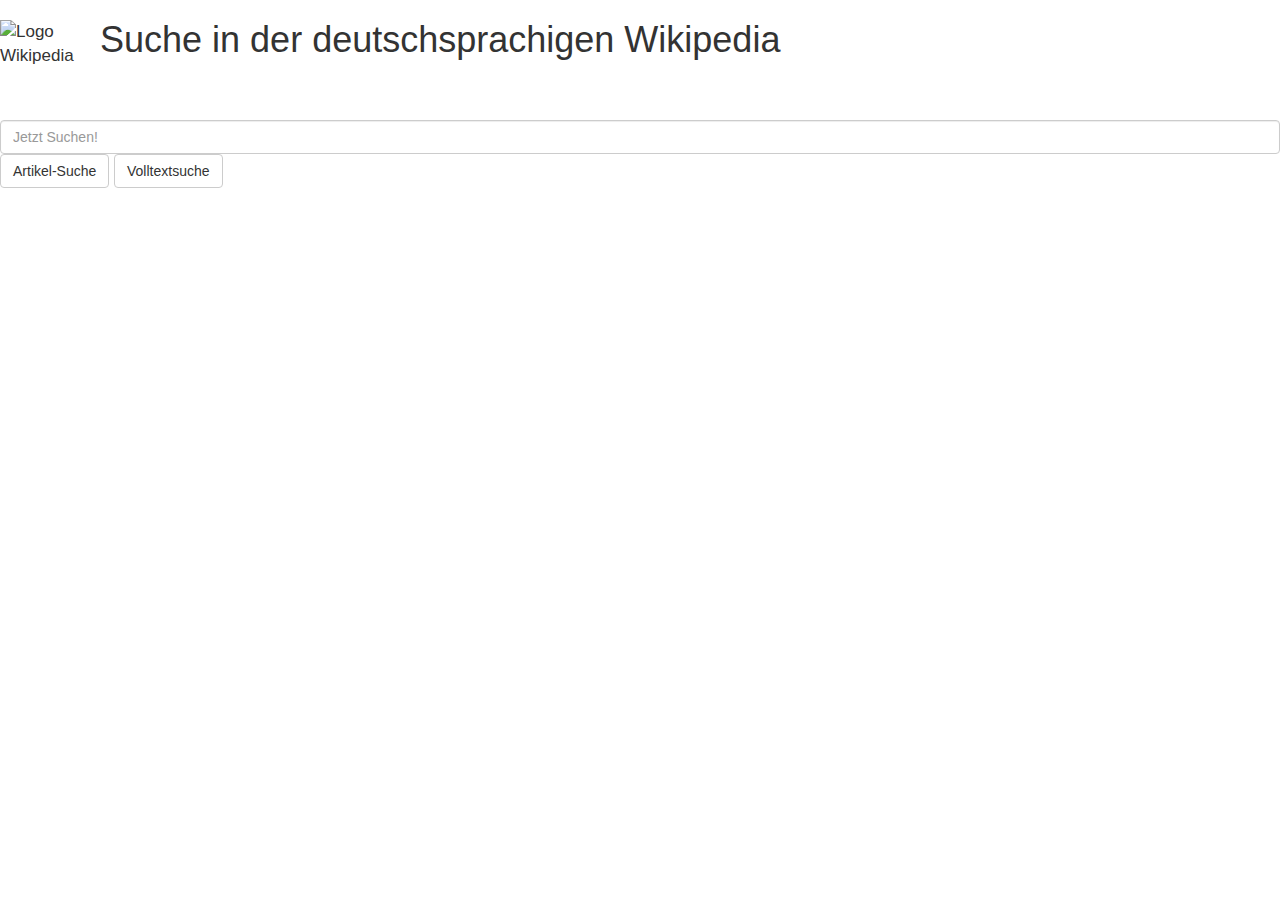
==== search.html @ 0b7ac65e "Wikipedia Suche hinzugefügt (funktional aber optisch nicht final)" ====
<!DOCTYPE html>
<html lang="de">
<head>
	<meta charset="utf-8">
	<title>Wikipedia Suche</title>
	<link rel="stylesheet" href="bootstrap/css/bootstrap.min.css">
	<script src="bootstrap/js/jquery.min.js"></script>
	<script src="bootstrap/js/bootstrap.min.js"></script>
	<meta name="viewport" content="width=device-width, initial-scale=1, maximum-scale=1, user-scalable=no">
	<link rel="stylesheet" href="css/style.css">
</head>
<body>
	<div id="wikisearch">
		<img src="https://wikipedia.de/img/logo.png" style="float:left;" border="0" align="left" width="100" height="100" title="Hauptseite der deutschen Wikipedia" alt="Logo Wikipedia" />
		<h1>Suche in der deutschsprachigen Wikipedia</h1>
		<form class="searchbox" action="http://de.wikipedia.org/wiki/Spezial:Suche" name="searchbox">
			<input class="form-control" type="text" size="30" placeholder="Jetzt Suchen!" name="search"></input>
			<input class="btn btn-default articleSearch" type="submit" value="Artikel-Suche"></input>
			<input class="btn btn-default fullSearch" type="submit" value="Volltextsuche"></input>
		</form>
	</div>
</body>
</html>
---- css/style.css ----
/*
#595959 auf #fff
#414141 auf #d6d6d6



*/


/* === MISC ===*/
body {
	font-size: 17px;
}

.btn-primary {
	background-color: #3399cc;
	color: #fff;
	border-radius: 15px;
	border: none;
	margin: auto;
}

/* === Header ===*/
.navbar {
	margin-bottom: 0;
}

.navbar-right {
	font-size: 20px;
	font-weight: bold;
}

.navbar-brand {
	color: #414141 !important;
	font-weight: bold;
	font-size: 30px;
}

.navbar-right a {
	color: #414141 !important;
}

.navbar-right a:hover {
	color: #fff !important;
	background-color: #3399cc !important;
	border-top-right-radius: 15px;
	border-top-left-radius: 15px;
}

.navbar-static-top {
	background-color: #d6d6d6;
	border-bottom: solid 7px #3399cc;
}

.navbar-brand img {
	height: 250%;
}

/* === FOOTER ===*/
.footer {
	background-color: #d6d6d6;
	border-top: solid 7px #3399cc;
	color: #414141;
	font-size: 14px !important;
	font-weight: initial;
	text-align: center;
	padding-top: 10px;
}

/* === MAIN ===*/


.featured {
	padding: 40px;
	color: #595959;
	font-size: 115%;
	text-align: left;
	margin-bottom: 40px;
}


#myCarousel {
	margin-top: 40px;
	margin-bottom: 20px;

}

.carousel-caption {
	background-color: rgba(0,0,0, 0.5);
	font-size: 20px;
}

.carousel-caption h3{
	font-size: 60px;
	color: #fff !importants;
}

.container {
	border-left: 4px solid #d6d6d6;
	border-right: 4px solid #d6d6d6;
	padding-left: 40px;
	padding-right: 40px;
}

.thumbnail {
	border: none;
	border-radius: 0;
	padding: 15px;
	margin: 0;
}

.thumbnail h3 {
	padding-bottom: 15px;
}

.thumbnail-before {
	background-color: #d6d6d6;
	border-top-right-radius: 15px;
	border-top-left-radius: 15px;
	border-bottom: solid 7px #3399cc;	
	padding: 15px;
}

.thumbnail .link {
	background-color: #e5e5e5;
	padding: 10px;
	font-size: 12px;
	margin-bottom: 0px;
	border-top-right-radius: 15px;
	border-top-left-radius: 15px;
	text-align: center;
}

.thumbnail .caption .btn {
	width: 100% ;
	font-size: 20px;
	font-weight: bold;
	border-radius: 0px;
	border-bottom-right-radius: 15px;
	border-bottom-left-radius: 15px;
}

.widget {
	margin-top: 40px; 
	margin-bottom: 40px; 
}

table #head{
	background-color: #595959;
	color: #fff;
}


@media only screen and (max-width: 767px) { 
	.widget {
		border-top: 4px solid #d6d6d6;
	}


	.container {
		border: none;
		padding-left: 10px;
		padding-right: 10px;
	}
}
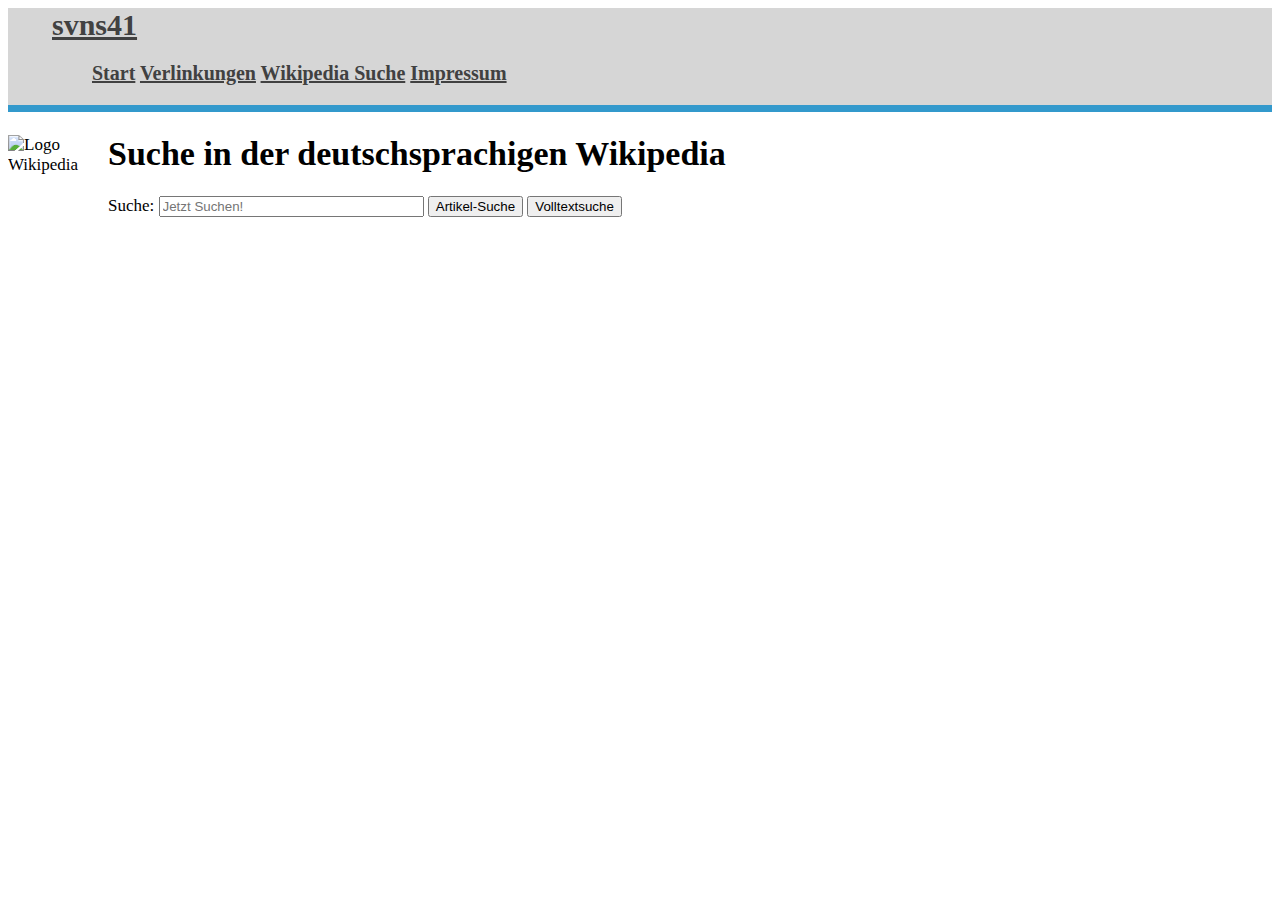
==== commit 55961f1e: "Footer geändert (ist jetzt immer unten, auch bei "kurzen" Seiten) und Wikipedia Suche optisch angepa" ====
--- a/search.html
+++ b/search.html
@@ -3,18 +3,31 @@
 <head>
 	<meta charset="utf-8">
 	<title>Wikipedia Suche</title>
-	<link rel="stylesheet" href="bootstrap/css/bootstrap.min.css">
-	<script src="bootstrap/js/jquery.min.js"></script>
-	<script src="bootstrap/js/bootstrap.min.js"></script>
-	<meta name="viewport" content="width=device-width, initial-scale=1, maximum-scale=1, user-scalable=no">
 	<link rel="stylesheet" href="css/style.css">
 </head>
 <body>
+	<nav role="navigation" class="navbar navbar-default navbar-static-top">
+		<div class="container">
+			<div class="navbar-header">
+				<a href="index.php" class="navbar-brand" title="komische Seite">svns41</a>
+			</div>
+			<div id="navbarCollapse" class="collapse navbar-collapse navbar-right">
+				<ul class="nav navbar-nav">
+					<tr><a href="/" title="Startseite">Start</a></tr>
+					<tr><a href="Links.php" title="Verlinkungen um Rahmen der Aufgabenstellung">Verlinkungen</a></tr>
+					<tr><a href="search.html" title="Suchformular für die deutsche Wikipedia">Wikipedia Suche</a></tr>
+					<tr><a href="impressum.php" title="Impressum und Datenschutz">Impressum</a></tr>
+				</ul>
+			</div>
+		</div>
+	</nav>
+
 	<div id="wikisearch">
 		<img src="https://wikipedia.de/img/logo.png" style="float:left;" border="0" align="left" width="100" height="100" title="Hauptseite der deutschen Wikipedia" alt="Logo Wikipedia" />
 		<h1>Suche in der deutschsprachigen Wikipedia</h1>
 		<form class="searchbox" action="http://de.wikipedia.org/wiki/Spezial:Suche" name="searchbox">
-			<input class="form-control" type="text" size="30" placeholder="Jetzt Suchen!" name="search"></input>
+			<label for="searchArea">Suche:</label>
+			<input id ="search" class="form-control" type="text" size="30" placeholder="Jetzt Suchen!" name="search"></input>
 			<input class="btn btn-default articleSearch" type="submit" value="Artikel-Suche"></input>
 			<input class="btn btn-default fullSearch" type="submit" value="Volltextsuche"></input>
 		</form>
--- a/css/style.css
+++ b/css/style.css
@@ -1,16 +1,16 @@
 /*
+Contrast Ratio min.: 7:1
 #595959 auf #fff
 #414141 auf #d6d6d6
-
-
-
 */
-
 
 /* === MISC ===*/
 body {
 	font-size: 17px;
 }
+html, body {
+  height:92%;
+} 
 
 .btn-primary {
 	background-color: #3399cc;
@@ -100,6 +100,9 @@
 	border-right: 4px solid #d6d6d6;
 	padding-left: 40px;
 	padding-right: 40px;
+	min-height: 100%;
+	height:auto !important;
+	height:100%;;
 }
 
 .thumbnail {
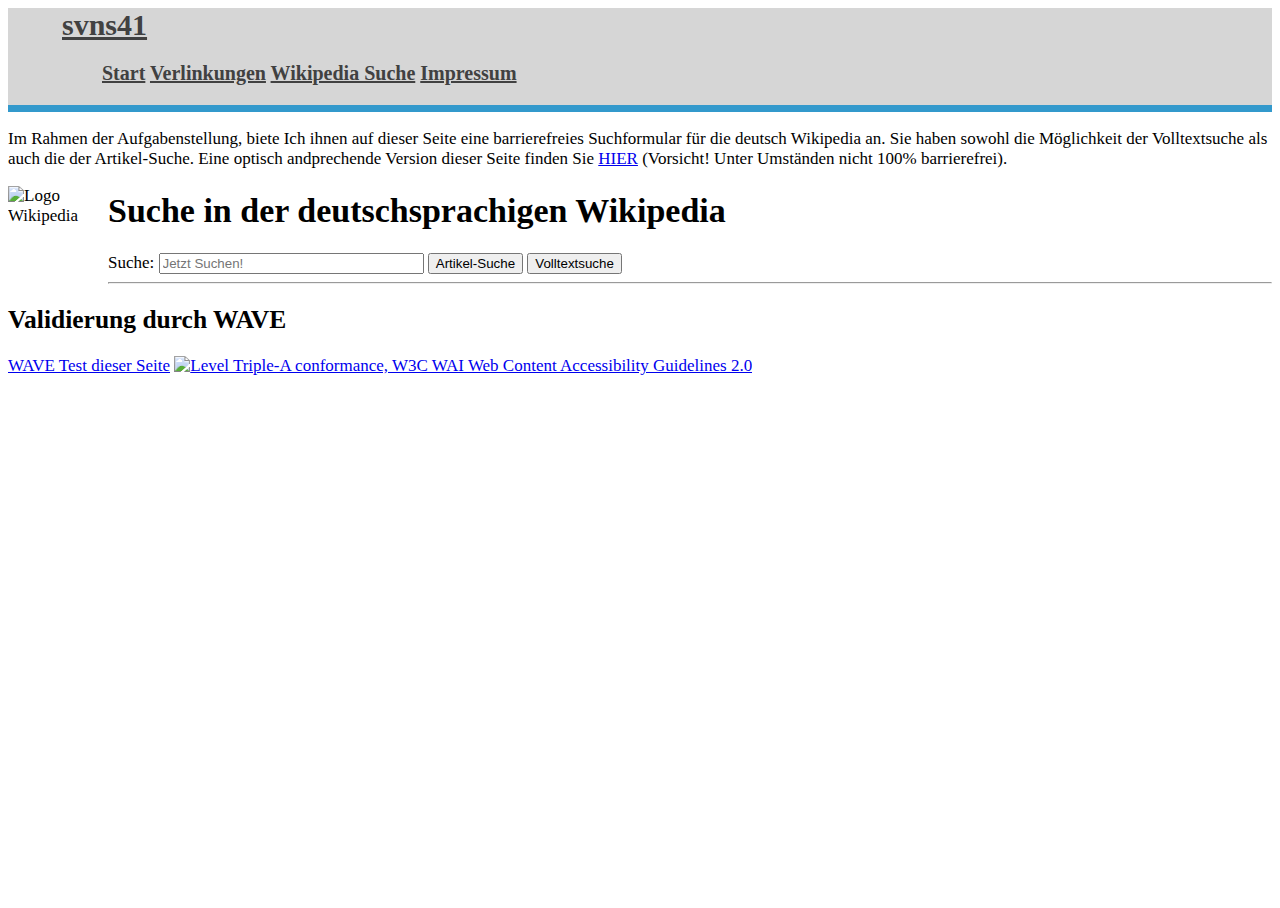
==== commit 48d92c2d: "Changed the imprint to W3C standard, changed search to be 100% accessible." ====
--- a/search.html
+++ b/search.html
@@ -7,7 +7,7 @@
 </head>
 <body>
 	<nav role="navigation" class="navbar navbar-default navbar-static-top">
-		<div class="container">
+		<div class="container hyphens">
 			<div class="navbar-header">
 				<a href="index.php" class="navbar-brand" title="komische Seite">svns41</a>
 			</div>
@@ -23,14 +23,24 @@
 	</nav>
 
 	<div id="wikisearch">
+		<p>Im Rahmen der Aufgabenstellung, biete Ich ihnen auf dieser Seite eine barrierefreies Suchformular für die deutsch Wikipedia an. Sie haben sowohl die Möglichkeit der Volltextsuche als auch die der Artikel-Suche. Eine optisch andprechende Version dieser Seite finden Sie <a href="search.php">HIER</a> (Vorsicht! Unter Umständen nicht 100% barrierefrei).</p>
 		<img src="https://wikipedia.de/img/logo.png" style="float:left;" border="0" align="left" width="100" height="100" title="Hauptseite der deutschen Wikipedia" alt="Logo Wikipedia" />
 		<h1>Suche in der deutschsprachigen Wikipedia</h1>
 		<form class="searchbox" action="http://de.wikipedia.org/wiki/Spezial:Suche" name="searchbox">
 			<label for="searchArea">Suche:</label>
-			<input id ="search" class="form-control" type="text" size="30" placeholder="Jetzt Suchen!" name="search"></input>
+			<input id ="searchArea" class="form-control" type="text" size="30" placeholder="Jetzt Suchen!" name="search"></input>
 			<input class="btn btn-default articleSearch" type="submit" value="Artikel-Suche"></input>
 			<input class="btn btn-default fullSearch" type="submit" value="Volltextsuche"></input>
 		</form>
 	</div>
+	<div>
+		<hr>
+		<h2>Validierung durch WAVE</h2>
+		<p>
+			<a href="http://wave.webaim.org/report#/http://aperturelabs23.cloudcontrolled.com" title="WAVE Validierung">WAVE Test dieser Seite</a>
+			<a href="http://www.w3.org/WAI/WCAG2AAA-Conformance" title="Explanation of WCAG 2.0 Level Triple-A Conformance">
+			  <img height="32" width="88" src="http://www.w3.org/WAI/wcag2AAA-blue" alt="Level Triple-A conformance, W3C WAI Web Content Accessibility Guidelines 2.0"></a>
+		</p>
+	</div>
 </body>
 </html>--- a/css/style.css
+++ b/css/style.css
@@ -8,9 +8,17 @@
 body {
 	font-size: 17px;
 }
+
 html, body {
-  height:92%;
+  height:100%;
 } 
+
+.hyphens {
+  -webkit-hyphens: auto;
+  -moz-hyphens: auto;
+  -ms-hyphens: auto;
+  hyphens: auto;
+}
 
 .btn-primary {
 	background-color: #3399cc;
@@ -21,9 +29,6 @@
 }
 
 /* === Header ===*/
-.navbar {
-	margin-bottom: 0;
-}
 
 .navbar-right {
 	font-size: 20px;
@@ -67,8 +72,52 @@
 	padding-top: 10px;
 }
 
+.navbar {
+	margin-bottom: 0;
+}
+
 /* === MAIN ===*/
-
+.featured h1 {
+	text-align: center;
+}
+
+.header-img {
+	position: relative;
+	background-color: #fff;
+	box-shadow: 0px 5px 4px 2px rgba(0,0,0,0.1);
+	border: 7px solid #d6d6d6;
+	margin-bottom: 40px;
+}
+
+.header-img:before, .header-img:after {
+	z-index: -1;
+	position: absolute;
+	content: "";
+	bottom: 5px;
+	left: 3px;
+	width: 50%;
+	top: 80%;
+	max-width:300px;
+	background: #777;
+	-webkit-box-shadow: 0 15px 7px rgba(119, 119, 119, 0.8);
+	-moz-box-shadow: 0 15px 7px rgba(119, 119, 119, 0.8);
+	box-shadow: 0 15px 7px rgba(119, 119, 119, 0.8);
+	-webkit-transform: rotate(-3deg);
+	-moz-transform: rotate(-3deg);
+	-o-transform: rotate(-3deg);
+	-ms-transform: rotate(-3deg);
+	transform: rotate(-3deg);
+}
+
+.header-img:after {
+	-webkit-transform: rotate(3deg);
+	-moz-transform: rotate(3deg);
+	-o-transform: rotate(3deg);
+	-ms-transform: rotate(3deg);
+	transform: rotate(3deg);
+	right: 3px;
+	left: auto;
+}
 
 .featured {
 	padding: 40px;
@@ -98,8 +147,6 @@
 .container {
 	border-left: 4px solid #d6d6d6;
 	border-right: 4px solid #d6d6d6;
-	padding-left: 40px;
-	padding-right: 40px;
 	min-height: 100%;
 	height:auto !important;
 	height:100%;;
@@ -159,10 +206,14 @@
 		border-top: 4px solid #d6d6d6;
 	}
 
-
 	.container {
 		border: none;
-		padding-left: 10px;
-		padding-right: 10px;
+	}
+}
+
+@media only screen and (min-width: 767px) { 
+	.container {
+		padding-left: 50px;
+		padding-right: 50px;
 	}
 }